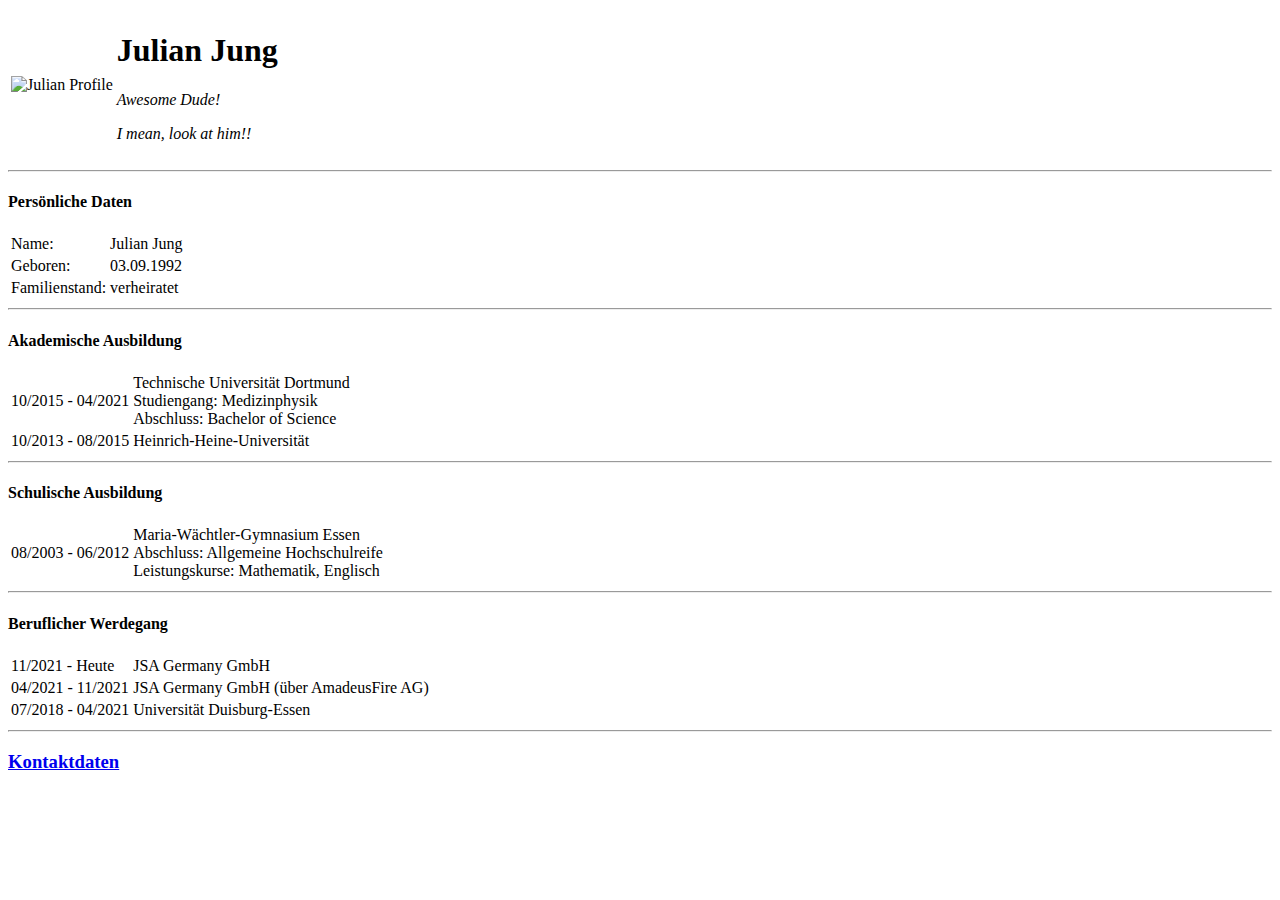
==== HTML - Personal Site/index.html @ ffdec967 "Create index.html" ====
<!DOCTYPE html>
<html>

<head>
  <meta charset="utf-8">
  <title>Julian's Personal Site</title>
  <link rel="stylesheet" href="css/styles.css">
</head>

<body>
  <table>
    <tr>
      <td> <img src="images/profile.png" alt="Julian Profile">
      </td>
      <td>
        <h1>Julian Jung</h1>
        <p><em>Awesome Dude!</em></p>
        <p><em>I mean, look at him!!</em></p>
      </td>
    </tr>
  </table>
  <hr>
  <h4>Persönliche Daten</h4>
  <table>
    <tr>
      <td>Name:</td>
      <td>Julian Jung</td>
    </tr>
    <tr>
      <td>Geboren:</td>
      <td>03.09.1992</td>
    </tr>
    <tr>
      <td>Familienstand:</td>
      <td>verheiratet</td>
    </tr>
  </table>
  <hr>
  <h4>Akademische Ausbildung</h4>
  <table>
    <tr>
      <td>10/2015 - 04/2021</td>
      <td>Technische Universität Dortmund <br />
        Studiengang: Medizinphysik <br>
        Abschluss: Bachelor of Science
      </td>
    </tr>
    <tr>
      <td>10/2013 - 08/2015</td>
      <td>Heinrich-Heine-Universität</td>
    </tr>
  </table>
  <hr>
  <h4>Schulische Ausbildung</h4>
  <table>
    <tr>
      <td>08/2003 - 06/2012</td>
      <td>Maria-Wächtler-Gymnasium Essen <br>
        Abschluss: Allgemeine Hochschulreife <br>
        Leistungskurse: Mathematik, Englisch
      </td>
    </tr>
  </table>
  <hr>
  <h4>Beruflicher Werdegang</h4>
  <table>
    <tr>
      <td>11/2021 - Heute</td>
      <td>JSA Germany GmbH</td>
    </tr>
    <tr>
      <td>04/2021 - 11/2021</td>
      <td>JSA Germany GmbH (über AmadeusFire AG)</td>
    </tr>
    <tr>
      <td>07/2018 - 04/2021</td>
      <td>Universität Duisburg-Essen</td>
    </tr>
  </table>
  <hr>
  <h3><a href="#">Kontaktdaten</a></h3>
</body>

</html>
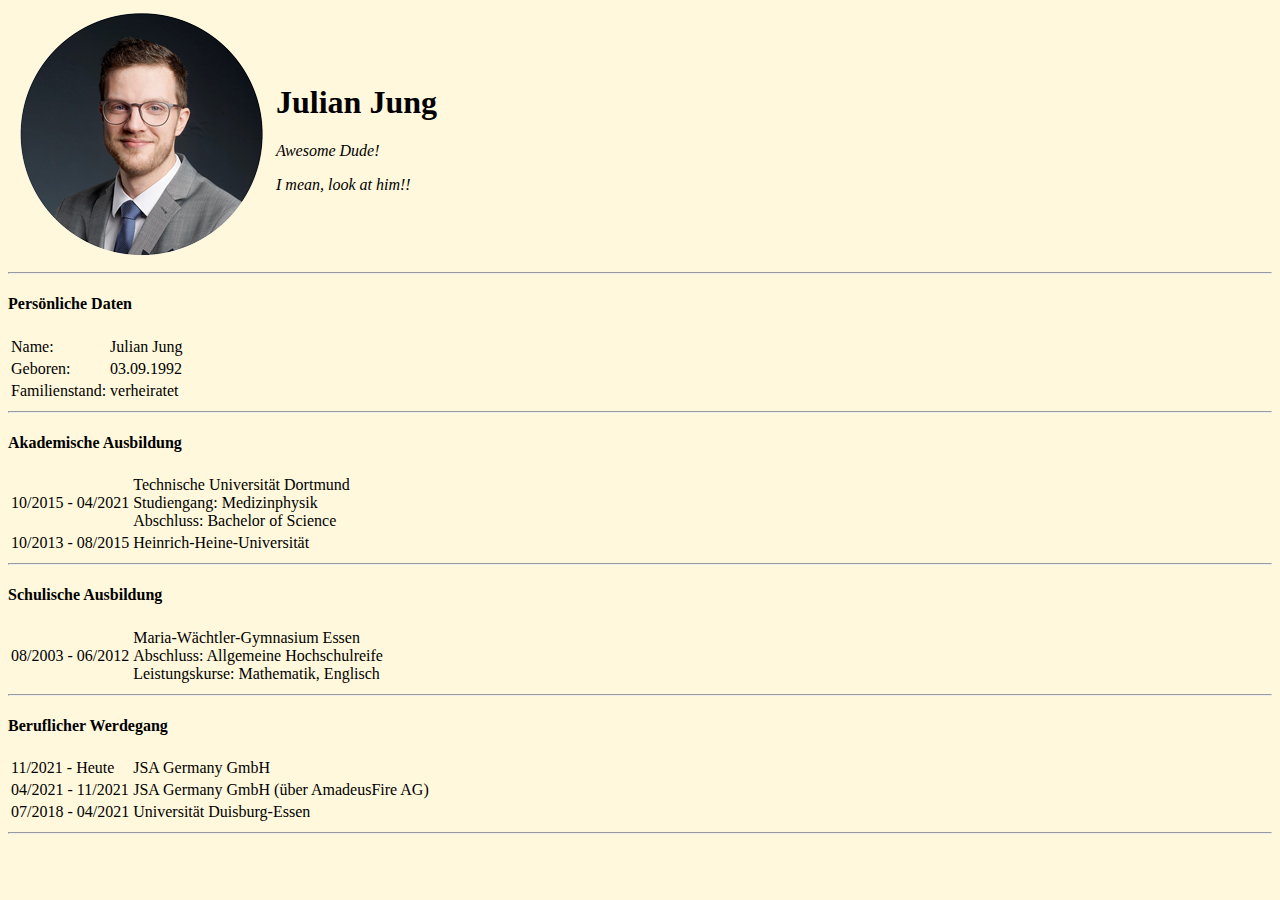
==== commit 95a5d8e6: "Update index.html" ====
--- a/HTML - Personal Site/index.html
+++ b/HTML - Personal Site/index.html
@@ -78,7 +78,7 @@
     </tr>
   </table>
   <hr>
-  <h3><a href="#">Kontaktdaten</a></h3>
+<!--  <h3><a href="#">Kontaktdaten</a></h3> -->
 </body>
 
 </html>
--- a/HTML - Personal Site/css/styles.css
+++ b/HTML - Personal Site/css/styles.css
@@ -0,0 +1,3 @@
+body {
+  background-color: cornsilk;
+}
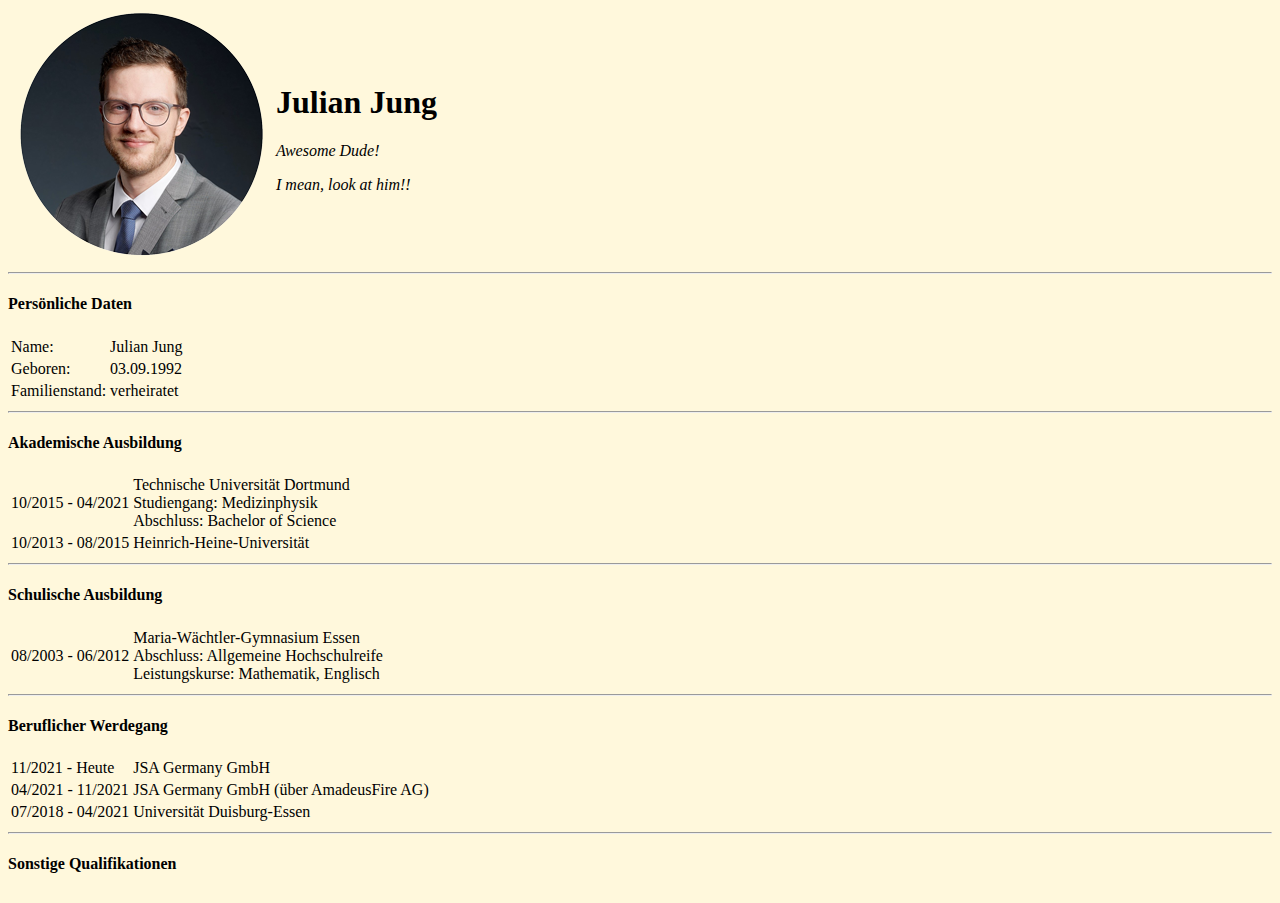
==== commit 50cdd7e9: "Update index.html" ====
--- a/HTML - Personal Site/index.html
+++ b/HTML - Personal Site/index.html
@@ -78,6 +78,10 @@
     </tr>
   </table>
   <hr>
+  <h4>Sonstige Qualifikationen</h4>
+  <table>
+
+  </table>
 <!--  <h3><a href="#">Kontaktdaten</a></h3> -->
 </body>
 
